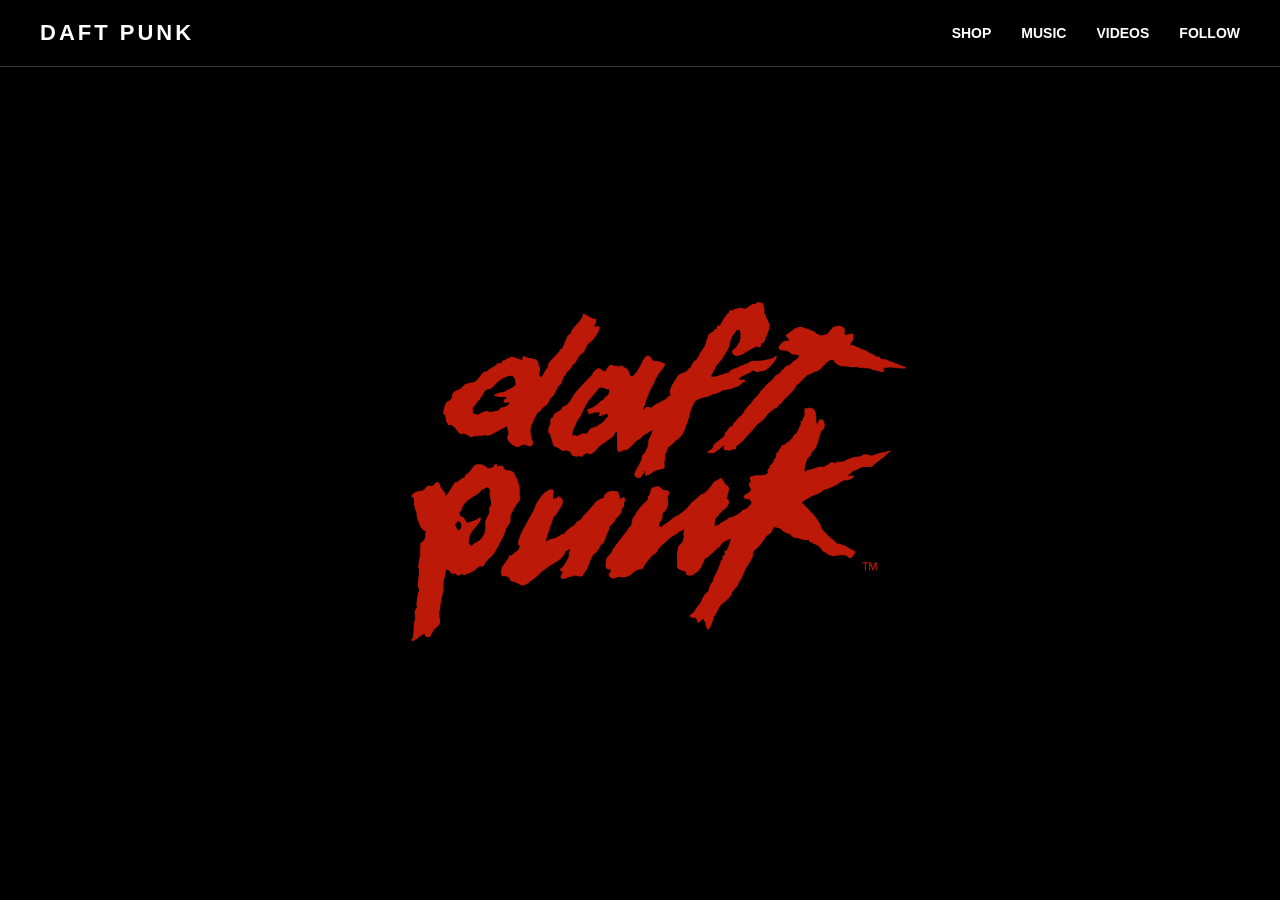
==== index.html @ 7748ba23 "Add files via upload" ====
<!DOCTYPE html>
<html lang="en">
<head>
    <meta charset="UTF-8">
    <meta name="viewport" content="width=device-width, initial-scale=1.0">
    <title>Daft Punk Style</title>
    <link rel="stylesheet" href="styles.css">
</head>
<body>

    <header>
        <h1 id="main-title">DAFT PUNK</h1>
        <nav>
            <a href="#" id="shop-link">SHOP</a>
            <a href="#" id="music-link">MUSIC</a>
            <a href="#" id="videos-link">VIDEOS</a>
            <a href="#" id="follow-link">FOLLOW</a>
        </nav>
    </header>

    <main>
        <img src="daftpunk.png" alt="Daft Punk" class="center-image">
    </main>

    <script src="script.js"></script>
</body>
</html>
---- styles.css ----
*{
    margin: 0;
    padding: 0;
    box-sizing: border-box;
}

body{
    background-color: black;
    font-family: Arial, Helvetica, sans-serif;
    overflow: hidden;
}

header{
    width: 100%;
    padding: 20px 40px;
    display: flex;
    justify-content: space-between;
    align-items: center;
    border-bottom: 1px solid #333;
}

#main-title {
    color: white;
    font-size: 22px;
    letter-spacing: 3px;
    cursor: pointer;
}

nav{
    display: flex;
    gap: 30px;
}

nav a{
    color: white;
    text-decoration: none;
    font-weight: bold;
    font-size: 14px;
    transition: 0.3s;
}

nav a:hover{
    color: gray;
}

main{
    width: 100%;
    height: calc(100vh - 90px);
    display: flex;
    justify-content: center;
    align-items: center;
}

.center-image{
    width: 700px;
    max-width: 90%;
}
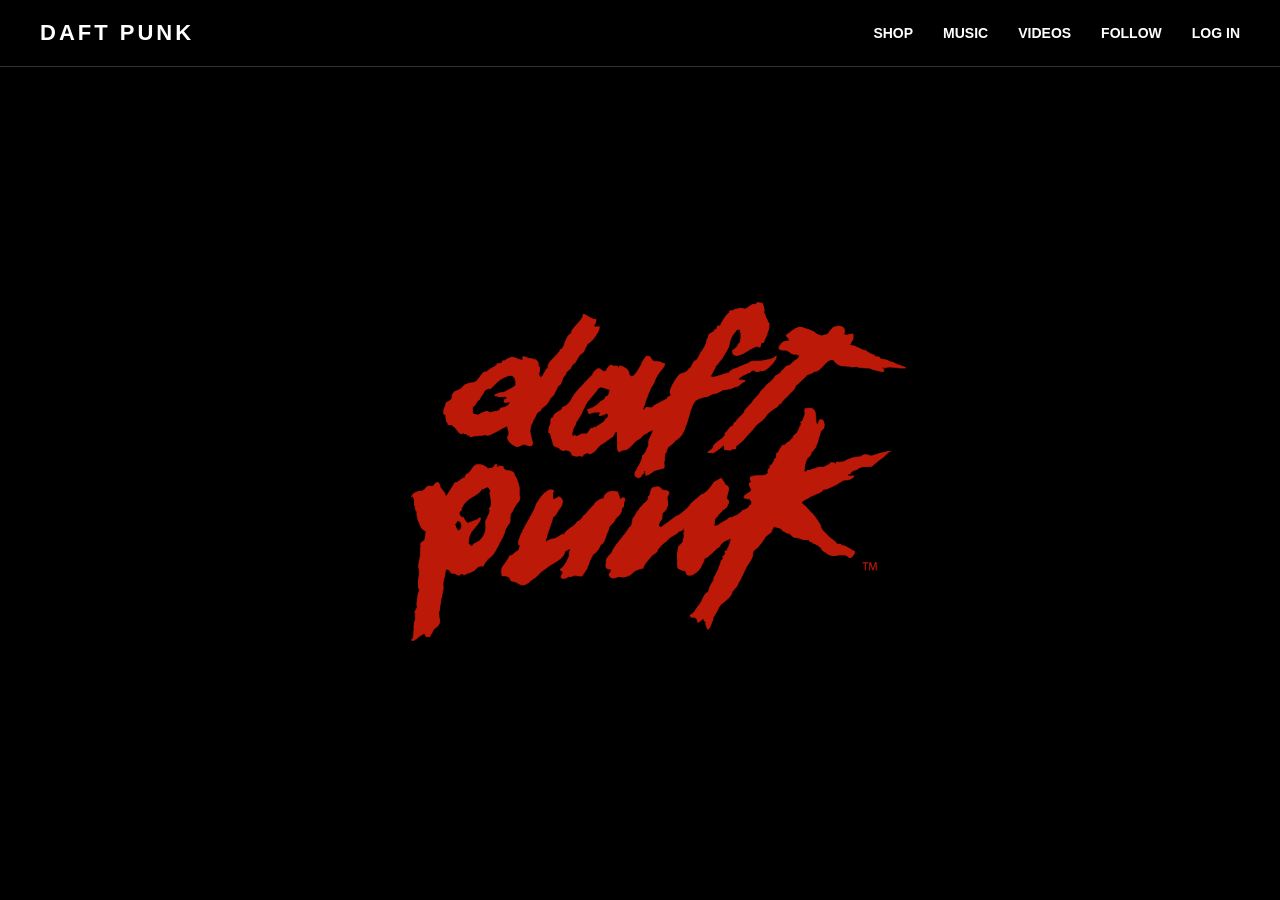
==== commit 01150e28: "Add login link and welcome text div Added a login link and a welcome text div to the HTML structure." ====
--- a/index.html
+++ b/index.html
@@ -10,18 +10,20 @@
 
     <header>
         <h1 id="main-title">DAFT PUNK</h1>
-        <nav>
-            <a href="#" id="shop-link">SHOP</a>
-            <a href="#" id="music-link">MUSIC</a>
-            <a href="#" id="videos-link">VIDEOS</a>
-            <a href="#" id="follow-link">FOLLOW</a>
-        </nav>
+       <nav>
+    <a href="#" id="shop-link">SHOP</a>
+    <a href="#" id="music-link">MUSIC</a>
+    <a href="#" id="videos-link">VIDEOS</a>
+    <a href="#" id="follow-link">FOLLOW</a>
+    <a href="#" id="login-link">LOG IN</a> <!-- NUEVO -->
+</nav> 
     </header>
 
     <main>
         <img src="daftpunk.png" alt="Daft Punk" class="center-image">
+        <div id="welcome-text"></div>
     </main>
 
     <script src="script.js"></script>
 </body>
-</html>+</html>
